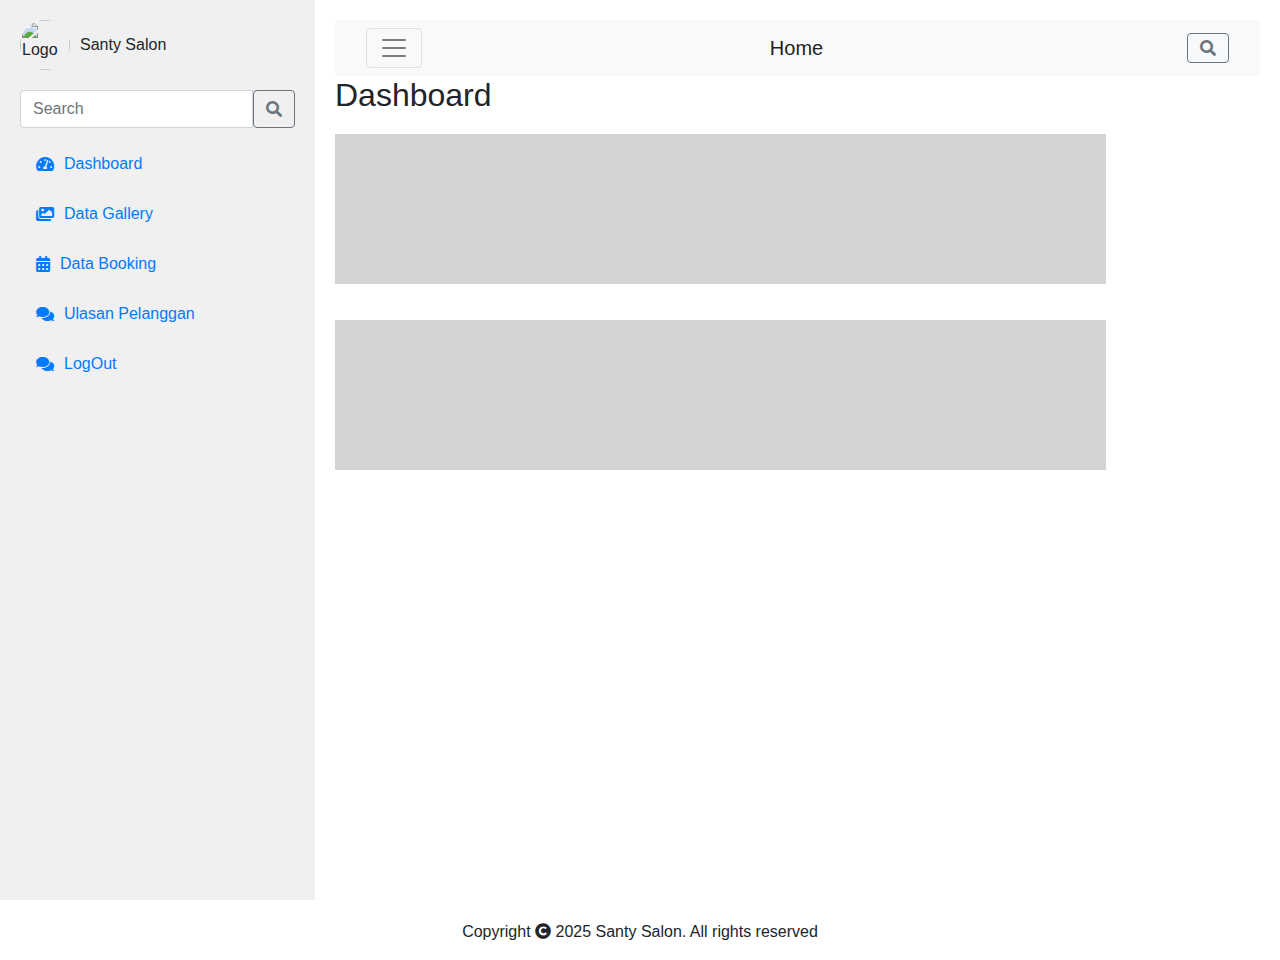
==== dashboard.html @ 062c25ea "Add files via upload" ====
<html>

<head>
    <meta charset="UTF-8">
    <meta name="viewport" content="width=device-width, initial-scale=1.0">
    <link rel="stylesheet" href="dashboard.css">
    <link crossorigin="anonymous" href="https://cdn.jsdelivr.net/npm/bootstrap@5.3.2/dist/css/bootstrap.min.css"
        integrity="sha384-T3c6CoIi6uLrA9TneNEoa7RxnatzjcDSCmG1MXxSR1GAsXEV/Dwwykc2MPK8M2HN" rel="stylesheet" />
    <link href="https://cdnjs.cloudflare.com/ajax/libs/font-awesome/5.15.3/css/all.min.css" rel="stylesheet" />
    <link rel="stylesheet" href="https://stackpath.bootstrapcdn.com/bootstrap/4.5.2/css/bootstrap.min.css">
    <title>Dashboard | Santy Salon</title>
</head>

<body>
    <div class="d-flex flex-column flex-md-row">
        <div class="sidebar">
            <div class="logo">
                <img alt="Logo" height="50"
                    src="https://storage.googleapis.com/a1aa/image/EVnmmdVDgaZtLJ6AF3QziLYg6vVjL985TarcBl6mB2nMKm6E.jpg"
                    width="50" />
                <span>
                    Santy Salon
                </span>
            </div>
            <div class="input-group mb-3">
                <input class="form-control" placeholder="Search" type="text" />
                <button class="btn btn-outline-secondary" type="button">
                    <i class="fas fa-search">
                    </i>
                </button>
            </div>
            <nav class="nav flex-column">
                <a class="nav-link" href="dashboard.html">
                    <i class="fas fa-tachometer-alt">
                    </i>
                    Dashboard
                </a>
                <a class="nav-link" href="datagallery.html">
                    <i class="fas fa-images">
                    </i>
                    Data Gallery
                </a>
                <a class="nav-link" href="databoking.html">
                    <i class="fas fa-calendar-alt">
                    </i>
                    Data Booking
                </a>
                <a class="nav-link" href="#">
                    <i class="fas fa-comments">
                    </i>
                    Ulasan Pelanggan
                </a>
                <a class="nav-link" href="homepage.html">
                    <i class="fas fa-comments">
                    </i>
                    LogOut
                </a>
            </nav>
        </div>
        <div class="content flex-grow-1">
            <nav class="navbar navbar-light bg-light">
                <div class="container-fluid">
                    <button class="navbar-toggler" type="button">
                        <span class="navbar-toggler-icon">
                        </span>
                    </button>
                    <a class="navbar-brand" href="dashboard.html">
                        Home
                    </a>
                    <button class="btn btn-outline-secondary" type="button">
                        <i class="fas fa-search">
                        </i>
                    </button>
                </div>
            </nav>
                <h2>Dashboard</h2>
                <div class="d-flex">
                    <div class="placeholder col-5 me-3"></div>
                    <div class="placeholder col-5"></div>
                </div>
                <div class="placeholder col-10 mt-3"></div>
            </div>

        </div>

        <div class="footer">
            <p>Copyright <i class="fas fa-copyright"></i> 2025 Santy Salon. All rights reserved</p>
        </div>

        <script>
            function navigateTo(page) {
                window.location.href = page;
            }
            function toggleSidebar() {
                const sidebar = document.querySelector('.sidebar');
                if (sidebar.style.display === 'none' || sidebar.style.display === '') {
                    sidebar.style.display = 'block';
                } else {
                    sidebar.style.display = 'none';
                }
            }
            // Show the dashboard by default
            document.getElementById('dashboard').style.display = 'block';
        </script>

</body>

</html>
---- dashboard.css ----
body {
    font-family: Arial, sans-serif;
}
body {
    font-family: Arial, sans-serif;
}
.sidebar {
    background-color: #f0f0f0;
    padding: 20px;
    height: 100vh;
}
.sidebar .logo {
    display: flex;
    align-items: center;
    margin-bottom: 20px;
}
.sidebar .logo img {
    border-radius: 50%;
    margin-right: 10px;
}
.sidebar .nav-link {
    display: flex;
    align-items: center;
    margin-bottom: 10px;
}
.sidebar .nav-link i {
    margin-right: 10px;
}
.content {
    padding: 20px;
}
.content h2 {
    margin-bottom: 20px;
}
.content .header {
    display: flex;
    justify-content: space-between;
    align-items: center;
    margin-bottom: 20px;
}
.content .header .menu-icon,
.content .header .search-icon {
    font-size: 24px;
}
.content .dashboard {
    margin-bottom: 20px;
}
.content .placeholder {
    background-color: #d3d3d3;
    height: 150px;
    margin-bottom: 20px;
}
.footer {
    text-align: center;
    margin-top: 20px;
}
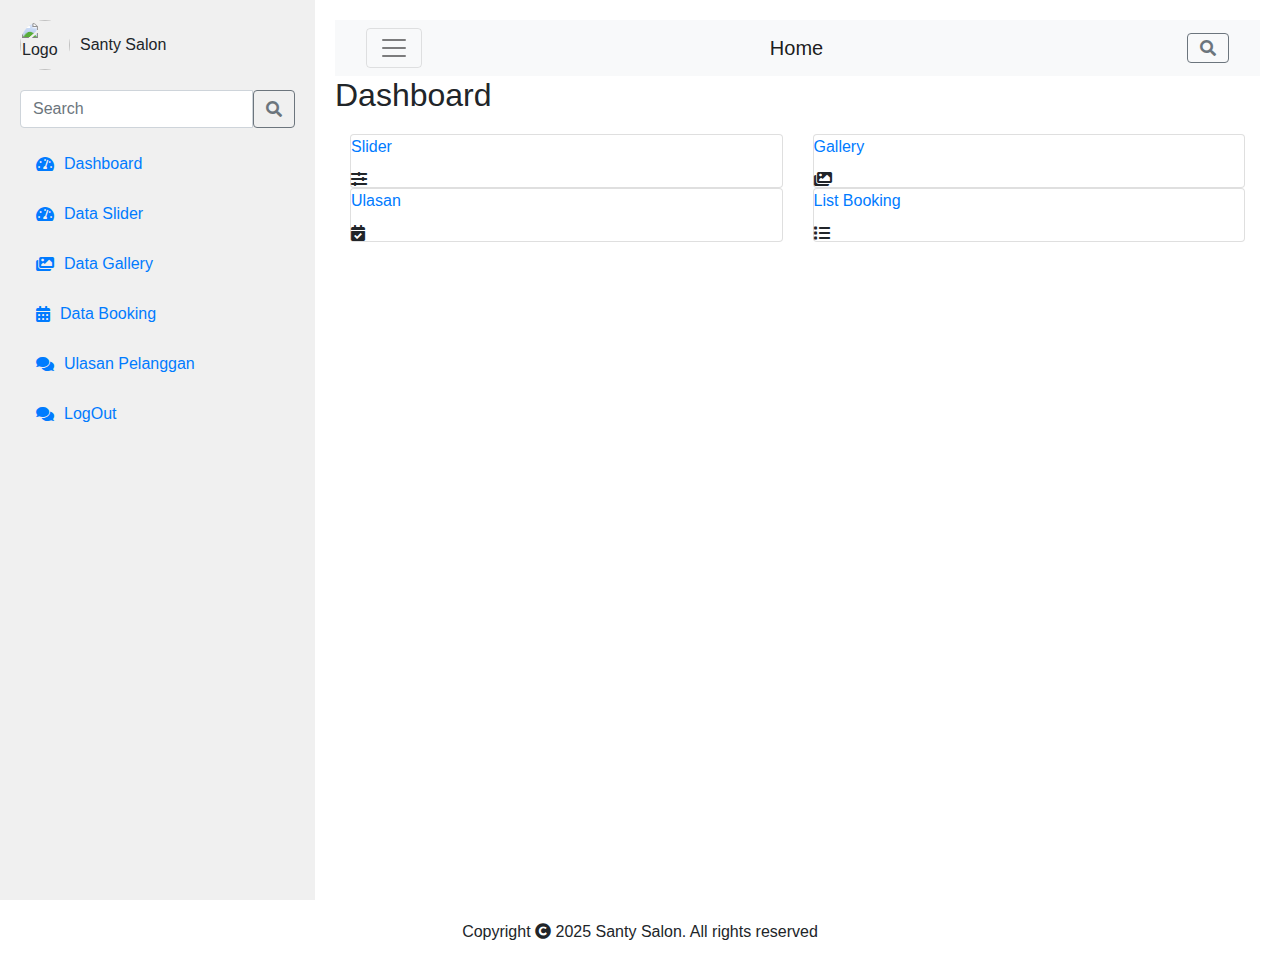
==== commit 2f3511d7: "Update dashboard.html" ====
--- a/dashboard.html
+++ b/dashboard.html
@@ -35,6 +35,11 @@
                     </i>
                     Dashboard
                 </a>
+                <a class="nav-link" href="dataslider.html">
+                    <i class="fas fa-tachometer-alt">
+                    </i>
+                    Data Slider
+                </a>
                 <a class="nav-link" href="datagallery.html">
                     <i class="fas fa-images">
                     </i>
@@ -50,7 +55,7 @@
                     </i>
                     Ulasan Pelanggan
                 </a>
-                <a class="nav-link" href="homepage.html">
+                <a class="nav-link" href="index.html">
                     <i class="fas fa-comments">
                     </i>
                     LogOut
@@ -73,16 +78,38 @@
                     </button>
                 </div>
             </nav>
-                <h2>Dashboard</h2>
-                <div class="d-flex">
-                    <div class="placeholder col-5 me-3"></div>
-                    <div class="placeholder col-5"></div>
+            <h2>Dashboard</h2>
+            <div class="container">
+                <div class="row">
+                    <div class="col-md-6">
+                        <div class="card">
+                            <a class="card-title" href="dataslider.html">Slider</a>
+                            <i class="fas fa-sliders-h"></i>
+                        </div>
+                    </div>
+                    <div class="col-md-6">
+                        <div class="card">
+                            <a class="card-title" href="datagallery.html">Gallery</a>
+                            <i class="fas fa-images"></i>
+                        </div>
+                    </div>
+                    <div class="col-md-6">
+                        <div class="card">
+                            <a class="card-title" href="#">Ulasan</a>
+                            <i class="fas fa-calendar-check"></i>
+                        </div>
+                    </div>
+                    <div class="col-md-6">
+                        <div class="card">
+                            <a class="card-title" href="databoking.html">List Booking</a>
+                            <i class="fas fa-list"></i>
+                        </div>
+                    </div>
                 </div>
-                <div class="placeholder col-10 mt-3"></div>
             </div>
 
         </div>
-
+    </div>
         <div class="footer">
             <p>Copyright <i class="fas fa-copyright"></i> 2025 Santy Salon. All rights reserved</p>
         </div>
@@ -105,4 +132,4 @@
 
 </body>
 
-</html>+</html>
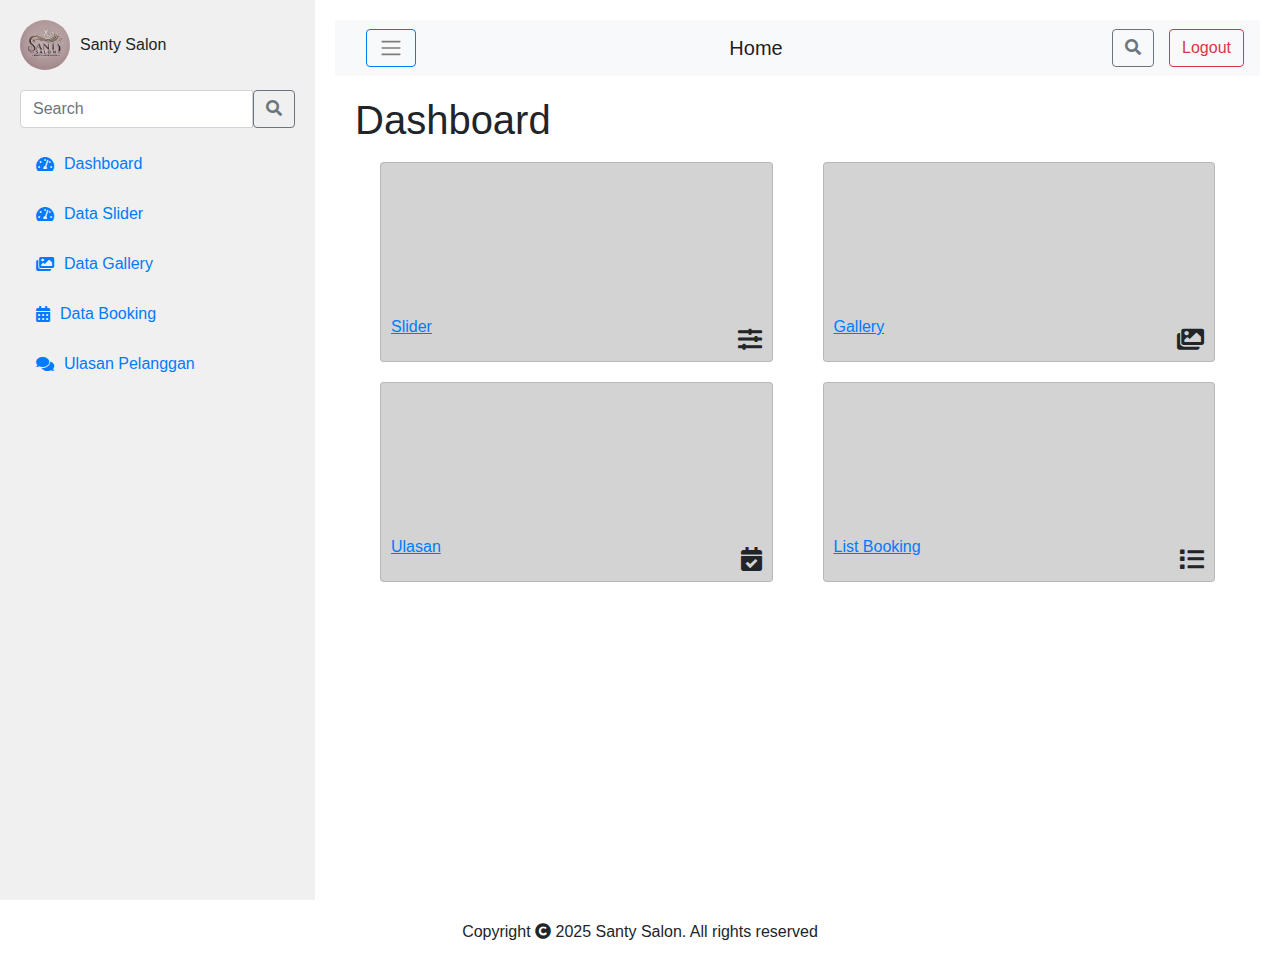
==== commit b6fefbe8: "Update dashboard.html" ====
--- a/dashboard.html
+++ b/dashboard.html
@@ -1,4 +1,5 @@
-<html>
+<!DOCTYPE html>
+<html lang="id">
 
 <head>
     <meta charset="UTF-8">
@@ -12,11 +13,13 @@
 </head>
 
 <body>
+
+    <!-- Sidebar -->
     <div class="d-flex flex-column flex-md-row">
-        <div class="sidebar">
+        <div class="sidebar" id="sidebar">
             <div class="logo">
                 <img alt="Logo" height="50"
-                    src="https://storage.googleapis.com/a1aa/image/EVnmmdVDgaZtLJ6AF3QziLYg6vVjL985TarcBl6mB2nMKm6E.jpg"
+                    src="logo.jpg"
                     width="50" />
                 <span>
                     Santy Salon
@@ -55,19 +58,15 @@
                     </i>
                     Ulasan Pelanggan
                 </a>
-                <a class="nav-link" href="index.html">
-                    <i class="fas fa-comments">
-                    </i>
-                    LogOut
-                </a>
             </nav>
         </div>
+
+        <!-- Navbar -->
         <div class="content flex-grow-1">
-            <nav class="navbar navbar-light bg-light">
+            <nav class="navbar navbar-expand-lg navbar-light bg-light" id="navbar">
                 <div class="container-fluid">
-                    <button class="navbar-toggler" type="button">
-                        <span class="navbar-toggler-icon">
-                        </span>
+                    <button class="btn btn-outline-primary" id="sidebarToggle">
+                        <span class="navbar-toggler-icon"></span>
                     </button>
                     <a class="navbar-brand" href="dashboard.html">
                         Home
@@ -77,59 +76,65 @@
                         </i>
                     </button>
                 </div>
-            </nav>
-            <h2>Dashboard</h2>
-            <div class="container">
-                <div class="row">
-                    <div class="col-md-6">
-                        <div class="card">
-                            <a class="card-title" href="dataslider.html">Slider</a>
-                            <i class="fas fa-sliders-h"></i>
+                <button class="btn btn-outline-danger" id="Logout"> Logout</button>
+            </nav> 
+            <div class="content" id="content">
+                <h1>Dashboard</h1>
+
+                <div class="container">
+                    <div class="row">
+                        <div class="col-md-6">
+                            <div class="card">
+                                <a class="card-title" href="dataslider.html">Slider</a>
+                                <i class="fas fa-sliders-h"></i>
+                            </div>
                         </div>
-                    </div>
-                    <div class="col-md-6">
-                        <div class="card">
-                            <a class="card-title" href="datagallery.html">Gallery</a>
-                            <i class="fas fa-images"></i>
+                        <div class="col-md-6">
+                            <div class="card">
+                                <a class="card-title" href="datagallery.html">Gallery</a>
+                                <i class="fas fa-images"></i>
+                            </div>
                         </div>
-                    </div>
-                    <div class="col-md-6">
-                        <div class="card">
-                            <a class="card-title" href="#">Ulasan</a>
-                            <i class="fas fa-calendar-check"></i>
+                        <div class="col-md-6">
+                            <div class="card">
+                                <a class="card-title" href="#">Ulasan</a>
+                                <i class="fas fa-calendar-check"></i>
+                            </div>
                         </div>
-                    </div>
-                    <div class="col-md-6">
-                        <div class="card">
-                            <a class="card-title" href="databoking.html">List Booking</a>
-                            <i class="fas fa-list"></i>
+                        <div class="col-md-6">
+                            <div class="card">
+                                <a class="card-title" href="databoking.html">List Booking</a>
+                                <i class="fas fa-list"></i>
+                            </div>
                         </div>
                     </div>
                 </div>
             </div>
-
         </div>
     </div>
-        <div class="footer">
-            <p>Copyright <i class="fas fa-copyright"></i> 2025 Santy Salon. All rights reserved</p>
-        </div>
+    </div>
 
-        <script>
-            function navigateTo(page) {
-                window.location.href = page;
-            }
-            function toggleSidebar() {
-                const sidebar = document.querySelector('.sidebar');
-                if (sidebar.style.display === 'none' || sidebar.style.display === '') {
-                    sidebar.style.display = 'block';
-                } else {
-                    sidebar.style.display = 'none';
-                }
-            }
-            // Show the dashboard by default
-            document.getElementById('dashboard').style.display = 'block';
-        </script>
+    <div class="footer">
+        <p>Copyright <i class="fas fa-copyright"></i> 2025 Santy Salon. All rights reserved</p>
+    </div>
 
+    <script src="https://code.jquery.com/jquery-3.6.0.min.js"></script>
+    <script>
+        $(document).ready(function () {
+            $('#sidebarToggle').click(function () {
+                $('#sidebar').toggleClass('active');
+                $('#content').toggleClass('active');
+                $('#navbar').toggleClass('active');
+            });
+           
+            $('#Logout').click(function() {
+                // Ganti dengan logika logout yang sesuai
+                alert('Anda telah logout!');
+                // Misalnya, redirect ke halaman login
+                window.location.href = 'index.html';
+            });
+        });
+    </script>
 </body>
 
 </html>
--- a/dashboard.css
+++ b/dashboard.css
@@ -50,7 +50,28 @@
     height: 150px;
     margin-bottom: 20px;
 }
+
+ .container .card {
+    background-color: #d3d3d3;
+    padding: 20px;
+    margin: 10px;
+    position: relative;
+    height: 200px;
+}
+.container .card i {
+    font-size: 24px;
+    position: absolute;
+    bottom: 10px;
+    right: 10px;
+}
+.container .card .card-title {
+    position: absolute;
+    bottom: 10px;
+    left: 10px;
+    text-decoration: underline;
+}
+
 .footer {
     text-align: center;
     margin-top: 20px;
-}+}
